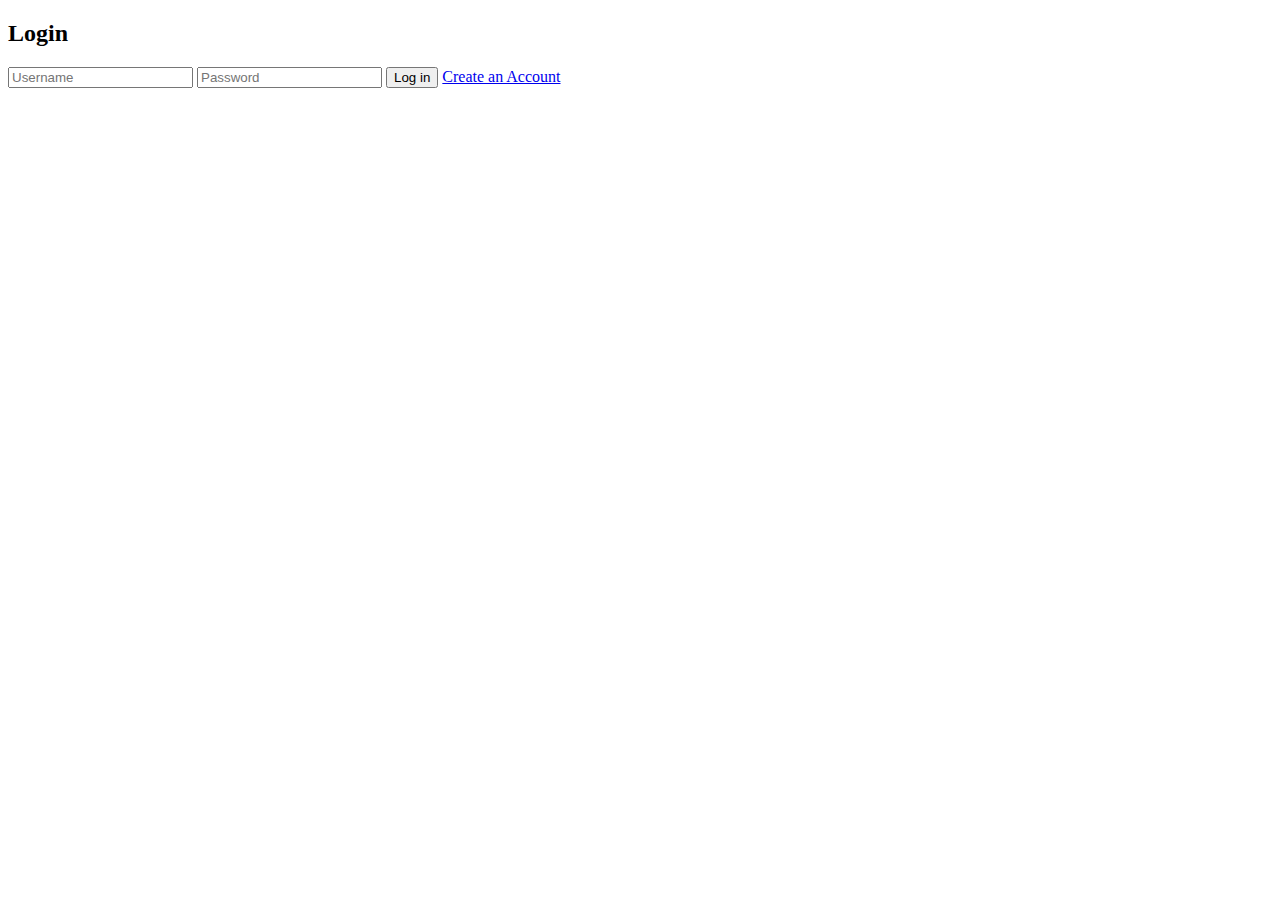
==== index.html @ 2fe24f80 "Added some links for bootstrap for later" ====
<!DOCTYPE html>
<html>
    <head>
        <meta charset="UTF-8">
        <meta name="viewport" content="width=device-width, initial-scale=1.0">
        <link rel="stylesheet" type="text/css" href="CSS/styles.css">
        <link href="https://cdn.jsdelivr.net/npm/bootstrap@5.3.1/dist/css/bootstrap.min.css"
        rel="stylesheet" integrity="sha384-4bw+/aepP/YC94hEpVNVgiZdgIC5+VKNBQNGCHeKRQN+PtmoHDEXuppvnDJzQIu9" crossorigin="anonymous">
        <title>Login</title>
    </head>

    <body class="container">
        <!--Semantic form tag; represents login box-->
        <form id="loginForm" class="login">
            <h2>Login</h2>

            <!--Username and password input boxes-->
            <input id="username" type="text" placeholder="Username" required>
            <input id="password" type="text" placeholder="Password" required>

            <!--Submit button-->
            <input id="submit" type="submit" value="Log in">

            <!--Register hyperlink-->
            <a href="html/register.html">Create an Account</a>
        </form>

        <script src="https://cdn.jsdelivr.net/npm/bootstrap@5.3.1/dist/js/bootstrap.bundle.min.js"
        integrity="sha384-HwwvtgBNo3bZJJLYd8oVXjrBZt8cqVSpeBNS5n7C8IVInixGAoxmnlMuBnhbgrkm" crossorigin="anonymous"></script>
    </body>

</html>
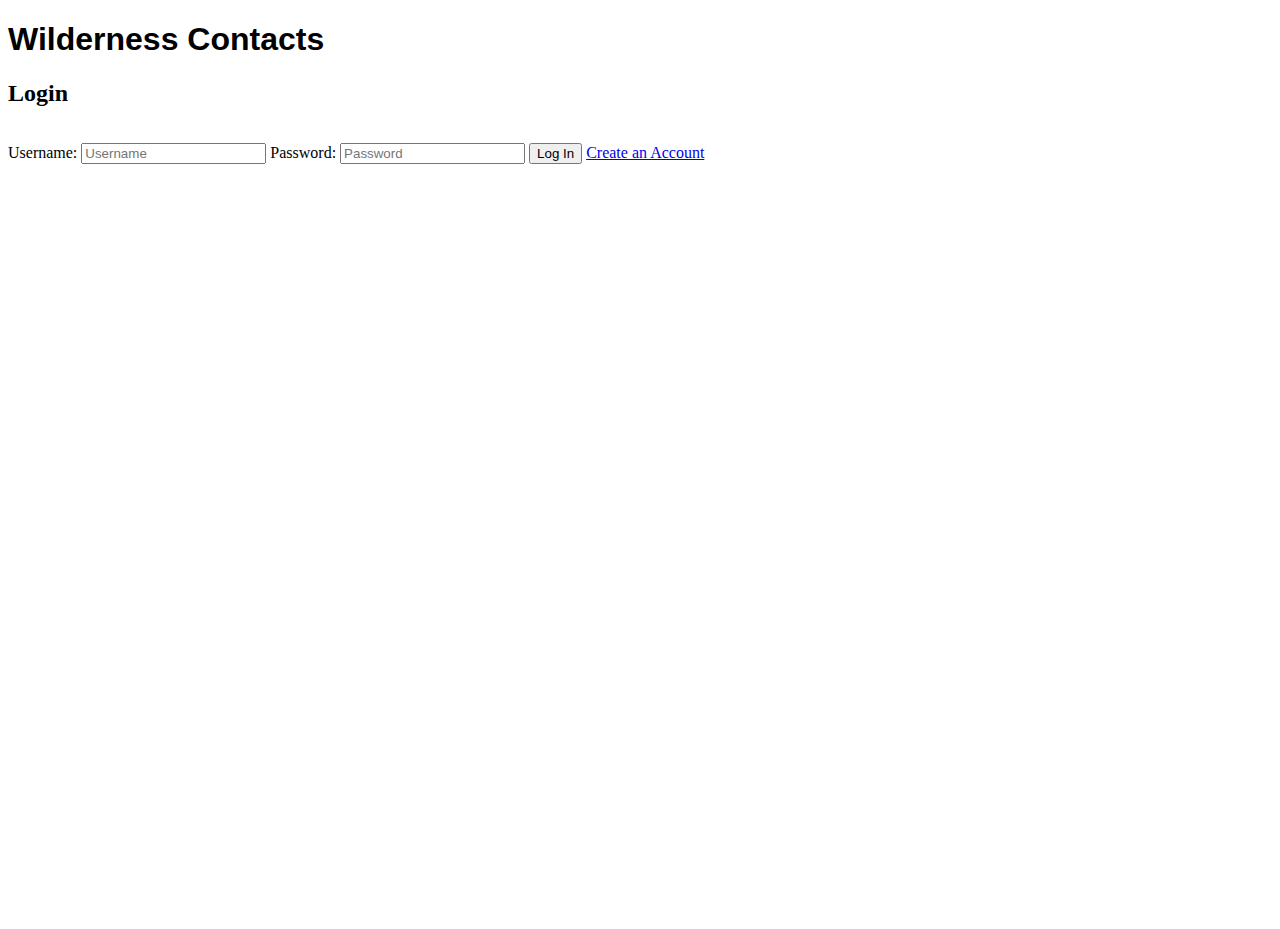
==== commit f3a0a1dd: "Url fixes" ====
--- a/index.html
+++ b/index.html
@@ -4,25 +4,35 @@
         <meta charset="UTF-8">
         <meta name="viewport" content="width=device-width, initial-scale=1.0">
         <link rel="stylesheet" type="text/css" href="CSS/styles.css">
+        <script type="text/javascript" src="js/login.js"></script>
         <link href="https://cdn.jsdelivr.net/npm/bootstrap@5.3.1/dist/css/bootstrap.min.css"
         rel="stylesheet" integrity="sha384-4bw+/aepP/YC94hEpVNVgiZdgIC5+VKNBQNGCHeKRQN+PtmoHDEXuppvnDJzQIu9" crossorigin="anonymous">
         <title>Login</title>
     </head>
 
-    <body class="container">
+    <body class="bg-transparent d-flex flex-column justify-content-center align-items-center align-content-center p-3" style="min-height: 100vh;">
+        <h1 class="mb-5 text-success" style="font-family: Arial, Helvetica, sans-serif; font-weight: bold;">Wilderness Contacts</h1>
+
         <!--Semantic form tag; represents login box-->
-        <form id="loginForm" class="login">
-            <h2>Login</h2>
+        <form id="loginForm" class="text-center bg-secondary bg-opacity-25 p-5 d-flex flex-column justify-content-center align-items-center">
+
+            <h2 class="text-center" style="padding-bottom: 1rem;">Login</h2>
 
             <!--Username and password input boxes-->
-            <input id="username" type="text" placeholder="Username" required>
-            <input id="password" type="text" placeholder="Password" required>
+            <label class="h5" for="loginName">Username:</label>
+            <input class="rounded-pill p-2 mb-4" id="loginName" type="text" placeholder="Username" required>
+            <span id="userNotice" style="color: red;"></span>
+    
+            <label class="h5" for="loginPassword">Password:</label>
+            <input class="rounded-pill p-2 mb-4" id="loginPassword" type="password" placeholder="Password" required>
+            <span id="passNotice" style="color: red;"></span>
 
             <!--Submit button-->
-            <input id="submit" type="submit" value="Log in">
+            <span id="loginNotice" style="color: red;"></span>
+            <button onsubmit="return false" type="button" class="btn btn-success btn-lg rounded mb-4" id="login" onclick="doLogin()">Log In</button>
 
             <!--Register hyperlink-->
-            <a href="html/register.html">Create an Account</a>
+            <a class="btn btn-sm bg-success text-white rounded" href="html/register.html">Create an Account</a>
         </form>
 
         <script src="https://cdn.jsdelivr.net/npm/bootstrap@5.3.1/dist/js/bootstrap.bundle.min.js"
